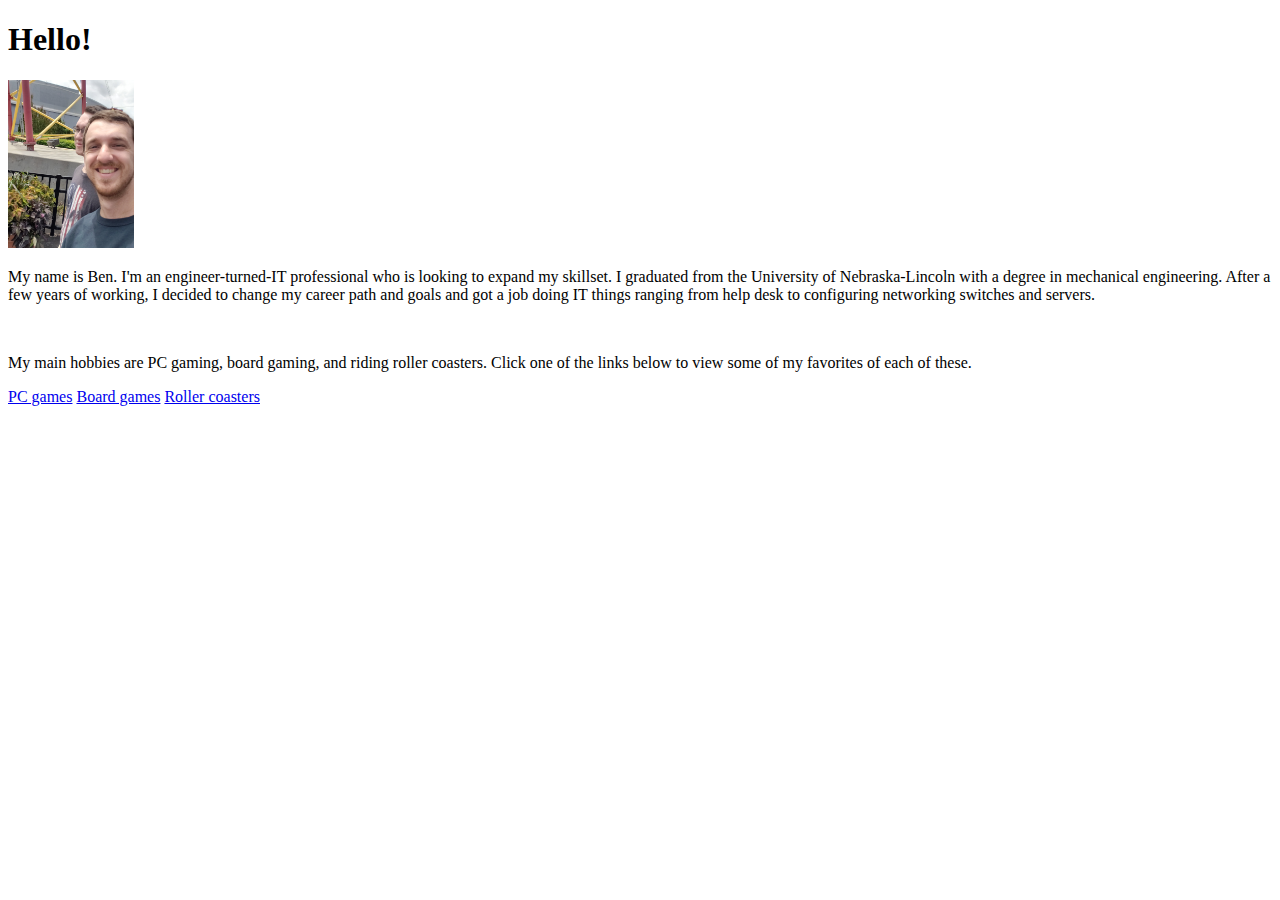
==== index.html @ 21b121b0 "Added pages" ====
<!DOCTYPE html>
<html lang="en">
  <head>
    <title>Me</title>
    <meta charset="UTF-8">
  </head>

  <body>
	<div id="wrapper">
    <h1>Hello!</h1>
	<section>
		<img src=".\img\selfie.jpg" alt="Picture of myself taken at an amusement park during summer 2021" width="10%" height="10%">
		<p>My name is Ben. I'm an engineer-turned-IT professional who is looking to expand my skillset. I graduated from the University of Nebraska-Lincoln with a degree in mechanical engineering. After a few years of working, I decided to change my career path and goals and got a job doing IT things ranging from help desk to configuring networking switches and servers.</p>
		<br>
		<p>My main hobbies are PC gaming, board gaming, and riding roller coasters. Click one of the links below to view some of my favorites of each of these.</p>
		<a href=".\pcgames.html">PC games</a>
		<a href=".\boardgames.html">Board games</a>
		<a href=".\coasters.html">Roller coasters<a>
		</section>
	</div>
  </body>
</html>
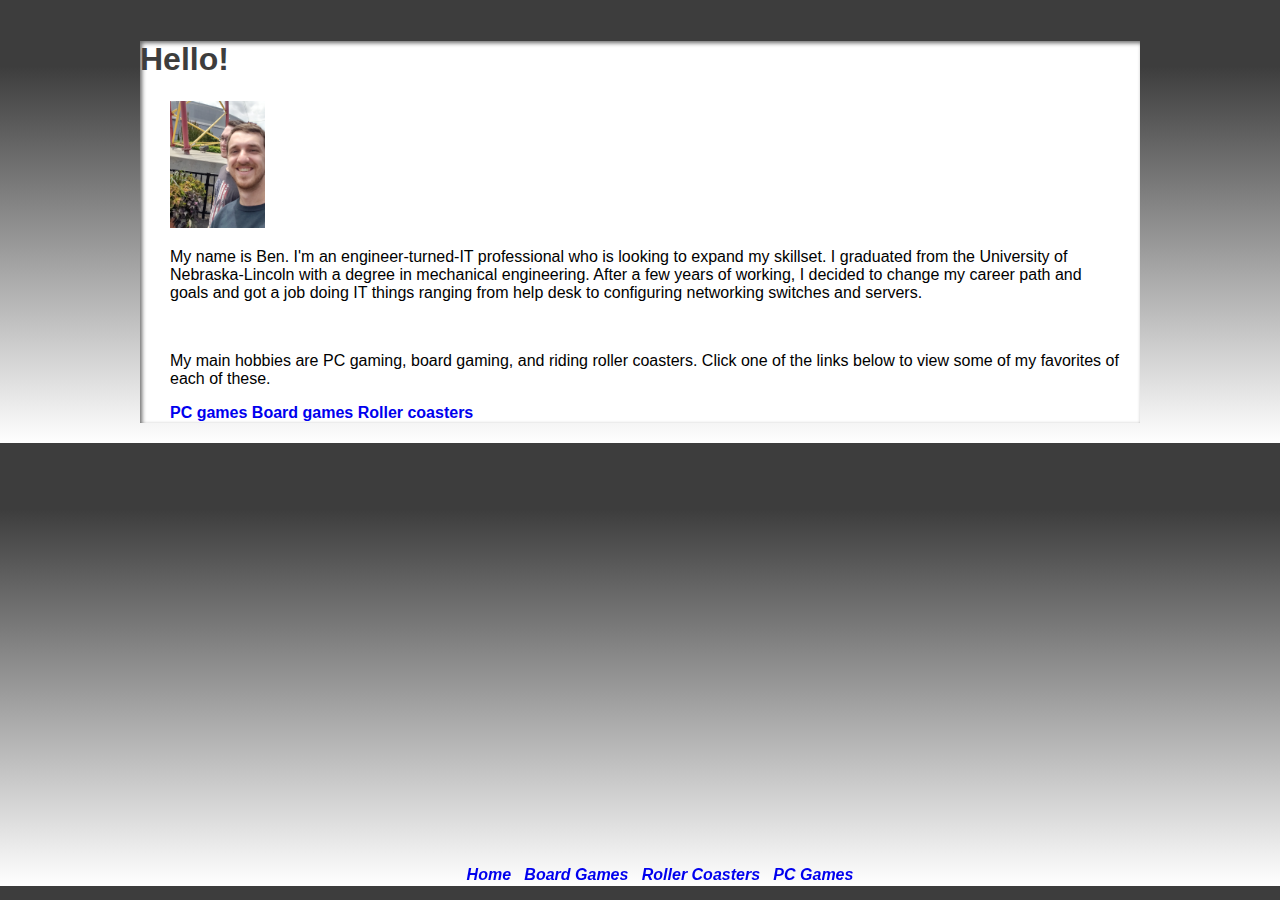
==== commit 0383d419: "Added files" ====
--- a/index.html
+++ b/index.html
@@ -3,12 +3,14 @@
   <head>
     <title>Me</title>
     <meta charset="UTF-8">
+	<link rel="stylesheet" href=".\css\activity2.css">
   </head>
 
   <body>
 	<div id="wrapper">
+	<div id="container">
     <h1>Hello!</h1>
-	<section>
+	<section id="main">
 		<img src=".\img\selfie.jpg" alt="Picture of myself taken at an amusement park during summer 2021" width="10%" height="10%">
 		<p>My name is Ben. I'm an engineer-turned-IT professional who is looking to expand my skillset. I graduated from the University of Nebraska-Lincoln with a degree in mechanical engineering. After a few years of working, I decided to change my career path and goals and got a job doing IT things ranging from help desk to configuring networking switches and servers.</p>
 		<br>
@@ -16,7 +18,17 @@
 		<a href=".\pcgames.html">PC games</a>
 		<a href=".\boardgames.html">Board games</a>
 		<a href=".\coasters.html">Roller coasters<a>
-		</section>
+	</section>
+		
+	<footer>
+		<ul>
+			<li><a href=".\index.html">&nbsp;Home&nbsp;</a></li> 
+			<li><a href=".\boardgames.html">&nbsp;Board Games&nbsp;</a></li> 
+			<li><a href=".\coasters.html">&nbsp;Roller Coasters&nbsp;</a></li> 
+			<li><a href=".\pcgames.html">&nbsp;PC Games&nbsp;</a></li>
+		</ul>
+	</footer>
+	</div>
 	</div>
   </body>
 </html>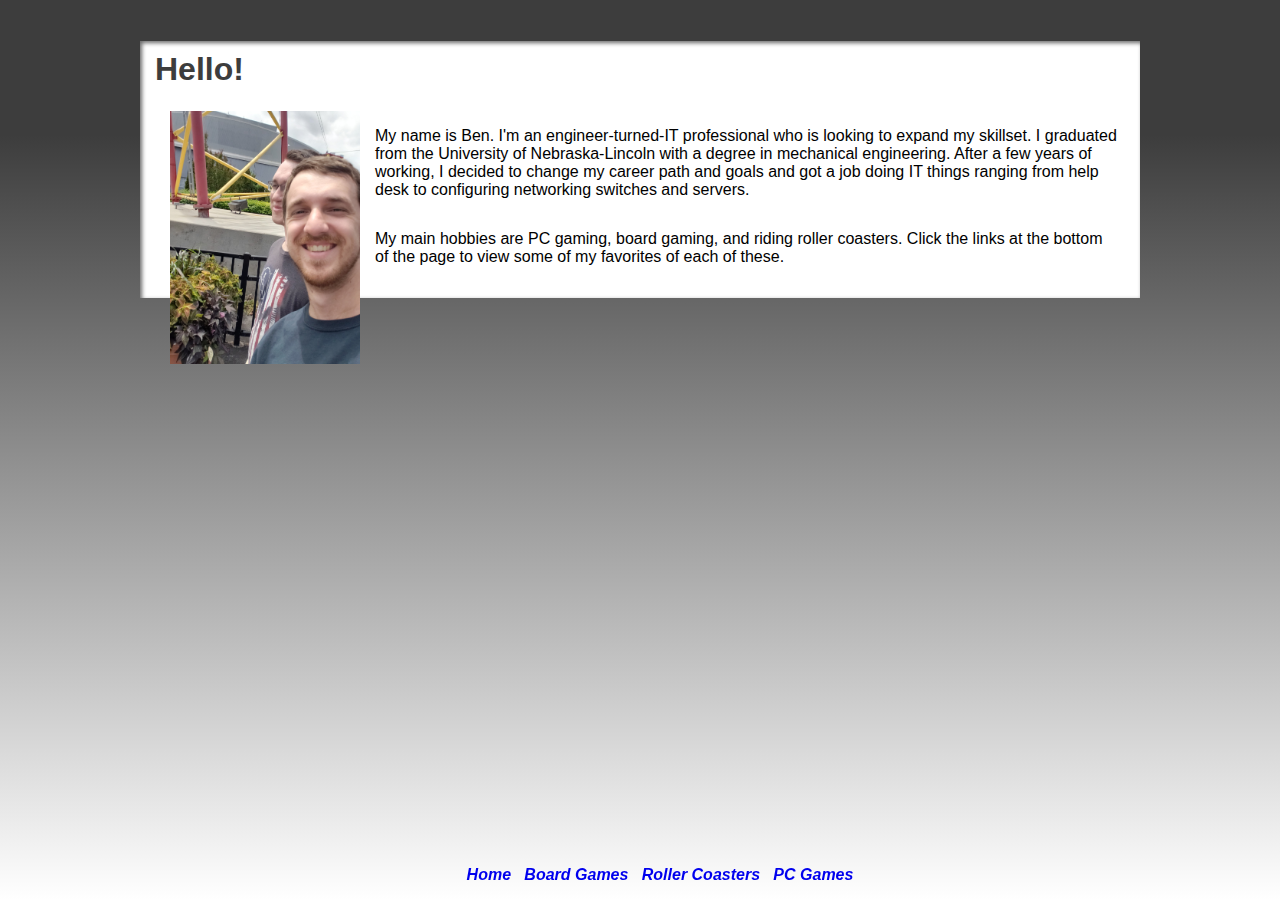
==== commit e24ef4ee: "Updated page content" ====
--- a/index.html
+++ b/index.html
@@ -13,11 +13,7 @@
 	<section id="main">
 		<img src=".\img\selfie.jpg" alt="Picture of myself taken at an amusement park during summer 2021" width="10%" height="10%">
 		<p>My name is Ben. I'm an engineer-turned-IT professional who is looking to expand my skillset. I graduated from the University of Nebraska-Lincoln with a degree in mechanical engineering. After a few years of working, I decided to change my career path and goals and got a job doing IT things ranging from help desk to configuring networking switches and servers.</p>
-		<br>
-		<p>My main hobbies are PC gaming, board gaming, and riding roller coasters. Click one of the links below to view some of my favorites of each of these.</p>
-		<a href=".\pcgames.html">PC games</a>
-		<a href=".\boardgames.html">Board games</a>
-		<a href=".\coasters.html">Roller coasters<a>
+		<p>My main hobbies are PC gaming, board gaming, and riding roller coasters. Click the links at the bottom of the page to view some of my favorites of each of these.</p>
 	</section>
 		
 	<footer>
